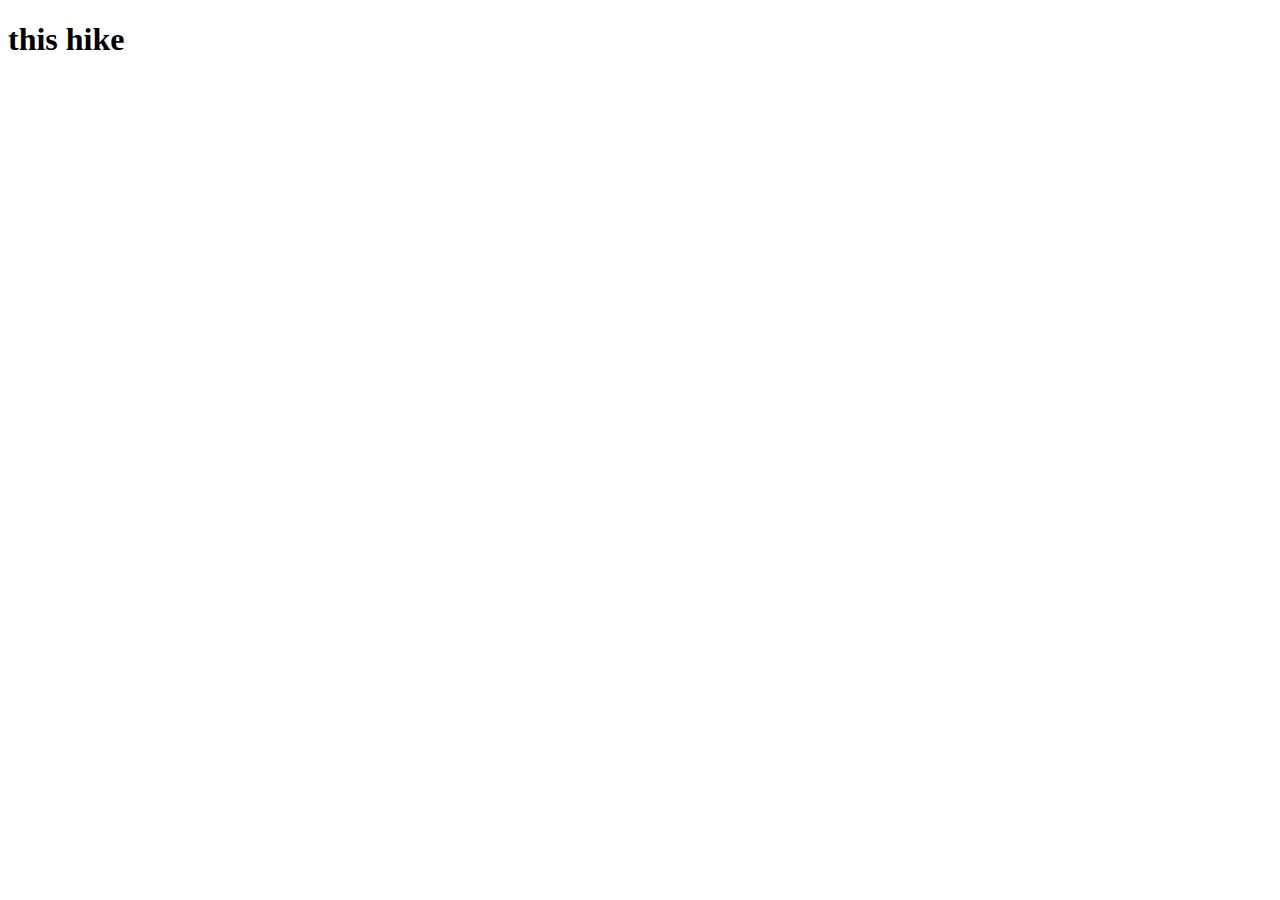
==== eachHike.html @ 245e750e "complete demo 9" ====
<!DOCTYPE html>
<html lang="en">

<head>
    <title>My BCIT Project</title>
    <meta name="comp1800 template" content="My 1800 App">

    <!------------------------>
    <!-- Required meta tags -->
    <!------------------------>
    <meta charset="utf-8">
    <meta name="viewport" content="width=device-width, initial-scale=1">

    <!------------------------------------------>
    <!-- Bootstrap Library CSS JS CDN go here -->
    <!------------------------------------------>
    <link href="https://cdn.jsdelivr.net/npm/bootstrap@5.3.2/dist/css/bootstrap.min.css" rel="stylesheet"
        integrity="sha384-T3c6CoIi6uLrA9TneNEoa7RxnatzjcDSCmG1MXxSR1GAsXEV/Dwwykc2MPK8M2HN" crossorigin="anonymous">
    <script src="https://cdn.jsdelivr.net/npm/bootstrap@5.3.2/dist/js/bootstrap.bundle.min.js"
        integrity="sha384-C6RzsynM9kWDrMNeT87bh95OGNyZPhcTNXj1NW7RuBCsyN/o0jlpcV8Qyq46cDfL" crossorigin="anonymous">
    </script>

    <!-------------------------------------------------------->
    <!-- Firebase 8 Library related CSS, JS, JQuery go here -->
    <!-------------------------------------------------------->
    <script src="https://ajax.googleapis.com/ajax/libs/jquery/3.5.1/jquery.min.js"></script>
    <script src="https://www.gstatic.com/firebasejs/8.10.0/firebase-app.js"></script>
    <script src="https://www.gstatic.com/firebasejs/8.10.0/firebase-firestore.js"></script>
    <script src="https://www.gstatic.com/firebasejs/8.10.0/firebase-auth.js"></script>
    <script src="https://www.gstatic.com/firebasejs/ui/4.8.1/firebase-ui-auth.js"></script> 
    <link type="text/css" rel="stylesheet" href="https://www.gstatic.com/firebasejs/ui/4.8.1/firebase-ui-auth.css" />

    <!-------------------------------------------->
    <!-- Other libraries and styles of your own -->
    <!-------------------------------------------->
    <!-- <link href="https://fonts.googleapis.com/icon?family=Material+Icons" rel="stylesheet"> -->
    <!-- <link rel="stylesheet" href="./styles/style.css"> -->

</head>

<body>
    <!------------------------------>
    <!-- Your HTML Layout go here -->
    <!------------------------------>

    <!-- our own navbar goes here -->
    <nav id="navbarPlaceholder"></nav>

    <!-- the body of your page goes here -->
    <!-- stuff -->
    <div class="container">
        <h1><span id="hikeName"> this hike</span></h1>
        <img class="hike-img responsive" src="" />
        <div id="details-go-here"></div>
    </div>

    <!-- our own footer goes here-->
    <nav id="footerPlaceholder"></nav>

    <!---------------------------------------------->
    <!-- Your own JavaScript functions go here    -->
    <!---------------------------------------------->
    <script src="./scripts/firebaseAPI_TEAM99.js"></script>
    <script src="./scripts/skeleton.js"></script>
    <script src="./scripts/eachHike.js"></script>
    <!-- <script src="./scripts/script.js"></script> -->

</body>

</html>
---- styles/style.css ----
/*-------------------------------------
 * customize material design icon sizes 
 *-------------------------------------
 */

.material-icons.md-18 { font-size: 18px; }
.material-icons.md-24 { font-size: 24px; }
.material-icons.md-36 { font-size: 36px; }
.material-icons.md-48 { font-size: 48px; }
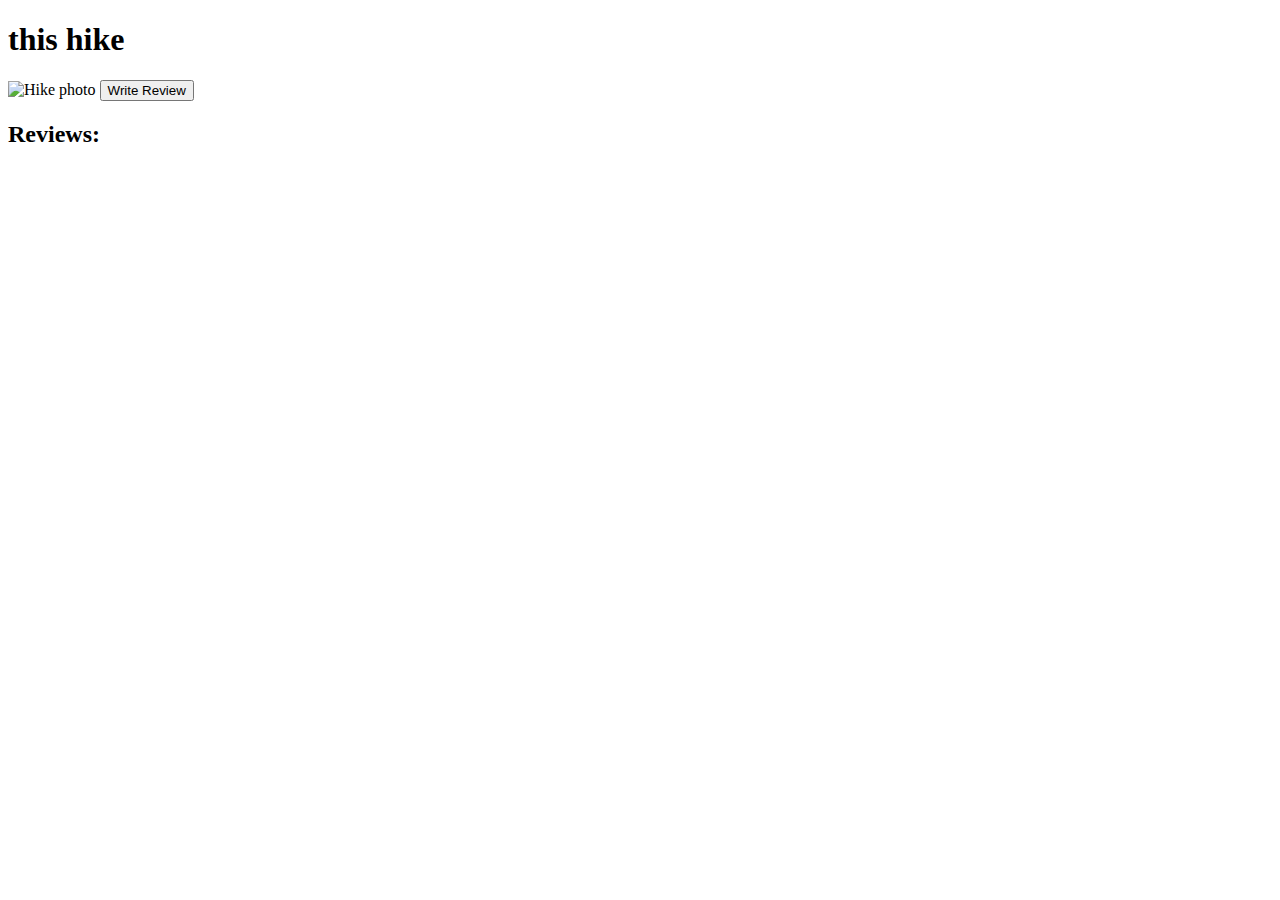
==== commit 2610ff96: "complete demo 11" ====
--- a/eachHike.html
+++ b/eachHike.html
@@ -33,8 +33,8 @@
     <!-------------------------------------------->
     <!-- Other libraries and styles of your own -->
     <!-------------------------------------------->
-    <!-- <link href="https://fonts.googleapis.com/icon?family=Material+Icons" rel="stylesheet"> -->
-    <!-- <link rel="stylesheet" href="./styles/style.css"> -->
+    <link href="https://fonts.googleapis.com/icon?family=Material+Icons" rel="stylesheet">
+    <link rel="stylesheet" href="./styles/style.css">
 
 </head>
 
@@ -49,10 +49,41 @@
     <!-- the body of your page goes here -->
     <!-- stuff -->
     <div class="container">
-        <h1><span id="hikeName"> this hike</span></h1>
-        <img class="hike-img responsive" src="" />
+        <h1><span id="hikeName">this hike</span></h1>
+        <div class="position-relative">
+            <img class="hike-img responsive" src="" alt="Hike photo">
+            <button class="btn btn-primary position-absolute bottom-0 end-0 m-3"
+                onclick="saveHikeDocumentIDAndRedirect()">Write Review</button>
+        </div>
+    </div>
+
+    <div class="container">
+        <h2>Reviews:</h2>
         <div id="details-go-here"></div>
+        <!-- Here is the container for cards with horizontal scrolling -->
+        <div class="card-container">
+            <div id="reviewCardGroup" class="row row-cols-auto">
+                <!-- Add your card templates here -->
+            </div>
+        </div>
     </div>
+    
+    <template id="reviewCardTemplate">
+        <div class="card bg-secondary">
+            <img class="card-img-top">
+            <div class="card-body bg-light">
+                <h5 class="title">placeholder</h5>
+                <p class="star-rating"></p>
+                <p class="time">placeholder</p>
+                <p class="level">placeholder</p>
+                <p class="season">placeholder</p>
+                <p class="scrambled">placeholder</p>
+                <p class="flooded">placeholder</p>
+                <br>
+                <p class="description">This card has supporting text below as a natural lead-in to additional content.</p>
+            </div>
+        </div>
+    </template>
 
     <!-- our own footer goes here-->
     <nav id="footerPlaceholder"></nav>
--- a/styles/style.css
+++ b/styles/style.css
@@ -7,4 +7,28 @@
 .material-icons.md-18 { font-size: 18px; }
 .material-icons.md-24 { font-size: 24px; }
 .material-icons.md-36 { font-size: 36px; }
-.material-icons.md-48 { font-size: 48px; }+.material-icons.md-48 { font-size: 48px; }
+
+/* Add CSS styles for the card container with vertical scrolling */
+.card-container {
+    max-height: 350px;
+    /* Adjust the maximum height as needed */
+    overflow-y: auto;
+}
+
+.responsive {
+    width: 100%;
+    height: auto;
+}
+
+/* Style the individual cards as needed */
+.card {
+    width: 45%;
+    /* Adjust the width as per your design, leaving a little space for margins */
+    margin: 2%;
+    /* Add margin between cards */
+}
+
+.material-icons {
+    cursor: pointer;
+}